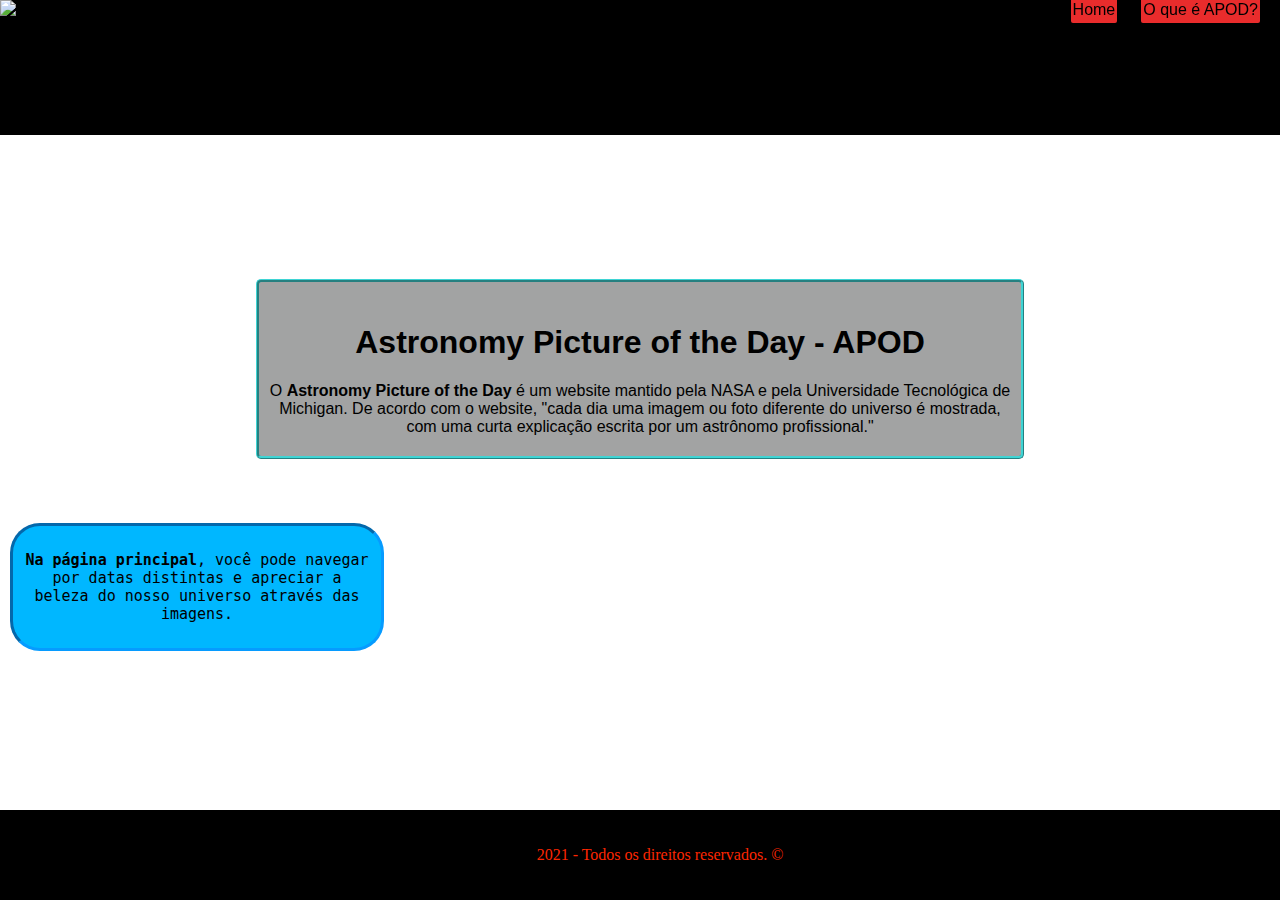
==== pagapod.html @ f869d348 "desenvolvimento projeto apod" ====
<!DOCTYPE html>
<html lang="pt-br">
<head>
    <meta charset="UTF-8">
    <meta http-equiv="X-UA-Compatible" content="IE=edge">
    <meta name="viewport" content="width=device-width, initial-scale=1.0">
    <title>Projeto Apod|Nasa</title>
    <link rel="stylesheet" href="./style.css">
</head>
<body>
    <header>
        <div class="cabecalho">
            <div class="nasa-logo">
                <img src="https://www.nasa.gov/sites/all/themes/custom/nasatwo/images/nasa-logo.svg">
            </div>
            <div class="link">
                <a href="./index.html">Home</a>
                <a href="./pagapod.html">O que é APOD?</a>
            </div>
        </div>
    </header>

    <div class="cont1">
        <h1>Astronomy Picture of the Day - APOD</h1>
        O <b>Astronomy Picture of the Day</b> é um website 
        mantido pela NASA e pela Universidade Tecnológica 
        de Michigan. De acordo com o website, "cada dia 
        uma imagem ou foto diferente do universo é mostrada, 
        com uma curta explicação escrita por um 
        astrônomo profissional."
    </div>
    <div class="cont2">
        <p><b>Na página principal</b>, você pode navegar por datas distintas
        e apreciar a beleza do nosso universo através das imagens.</p>
        
    </div>



    <footer>
        <footer>
            <p class="fim">2021 - Todos os direitos reservados. &copy;</p>
       </footer>
    </footer>
</body>
</html>
---- style.css ----
html,body{
    height: 100%;
    padding:0px; 
    margin:0px;
}
 body{
    display: flex;
    justify-content: center;
    flex-direction: column;
    background-image:url(https://i.pinimg.com/originals/87/3f/71/873f71c1f893a0aafad8695324fedfc9.gif);
    background-repeat: repeat;
    background-size: 100%;
 }
 header{
    height: 15%;
    background-color:black;
    position:fixed;
    top:0px;
    right:0px;
    left:0px;
  }
  .cabecalho{
      display: flex;
      justify-content:space-between;
      align-items: center;
  }
  .nasa-logo{
    margin-right:3% ;
  }
  a{
    background-color: rgb(233, 44, 44);
    padding-bottom: 5px;
    padding-left: 2px;
    padding-top: 5px;
    padding-right: 2px;
    margin-right: 20px;
    text-decoration:none;
    font-family: 'Franklin Gothic Medium', 'Arial Narrow', Arial, sans-serif ;
    color:rgb(0, 0, 0);
    border-radius: 2px;
  }
footer{
    display:flex;
   justify-content: center;
    margin-top: 400px;
    padding:20px;
    width: 100%;
    background-color:black;
    color:rgb(253, 38, 0);
    text-align:center;  
    position:fixed;
    bottom: 0px;
 }
 .fim{
    display: flex;
    justify-content: center;
    text-align: center;
    
 }

 #buscarImg{
  display: flex;
  justify-content:space-around;
  margin-left: 30%;
  margin-right: 40%;
  margin-bottom: 30%;
  
 }
  /* Estilização do pagapod.html (cont1/cont2)*/
.cont1{
  background-color: rgb(162, 163, 163);
  padding-left: 10px;
  padding-right: 10px;
  padding-top: 20px;
  padding-bottom: 20px;
  margin-left: 20%;
  margin-right: 20%;
  margin-top: 50px;
  text-align: center;
  font-family: 'Lucida Sans', 'Lucida Sans Regular', 'Lucida Grande', 'Lucida Sans Unicode', Geneva, Verdana, sans-serif;
  border-style: ridge;
  border-color:rgb(63, 212, 212);
  border-radius: 5px;
}

.cont2{
  background-color:rgb(0, 183, 255) ;
  margin-top:5%;
  margin-left: 10px;
  margin-right: 70%;
  margin-bottom: 20px;
  padding-left: 10px;
  padding-top: 10px;
  padding-right: 10px;
  padding-bottom: 10px;
  border-radius: 30px;
  border-style:inset;
  border-color:rgb(6, 155, 255) ;
  text-align: center;
  font-family:monospace;
  font-size: 15px;
}
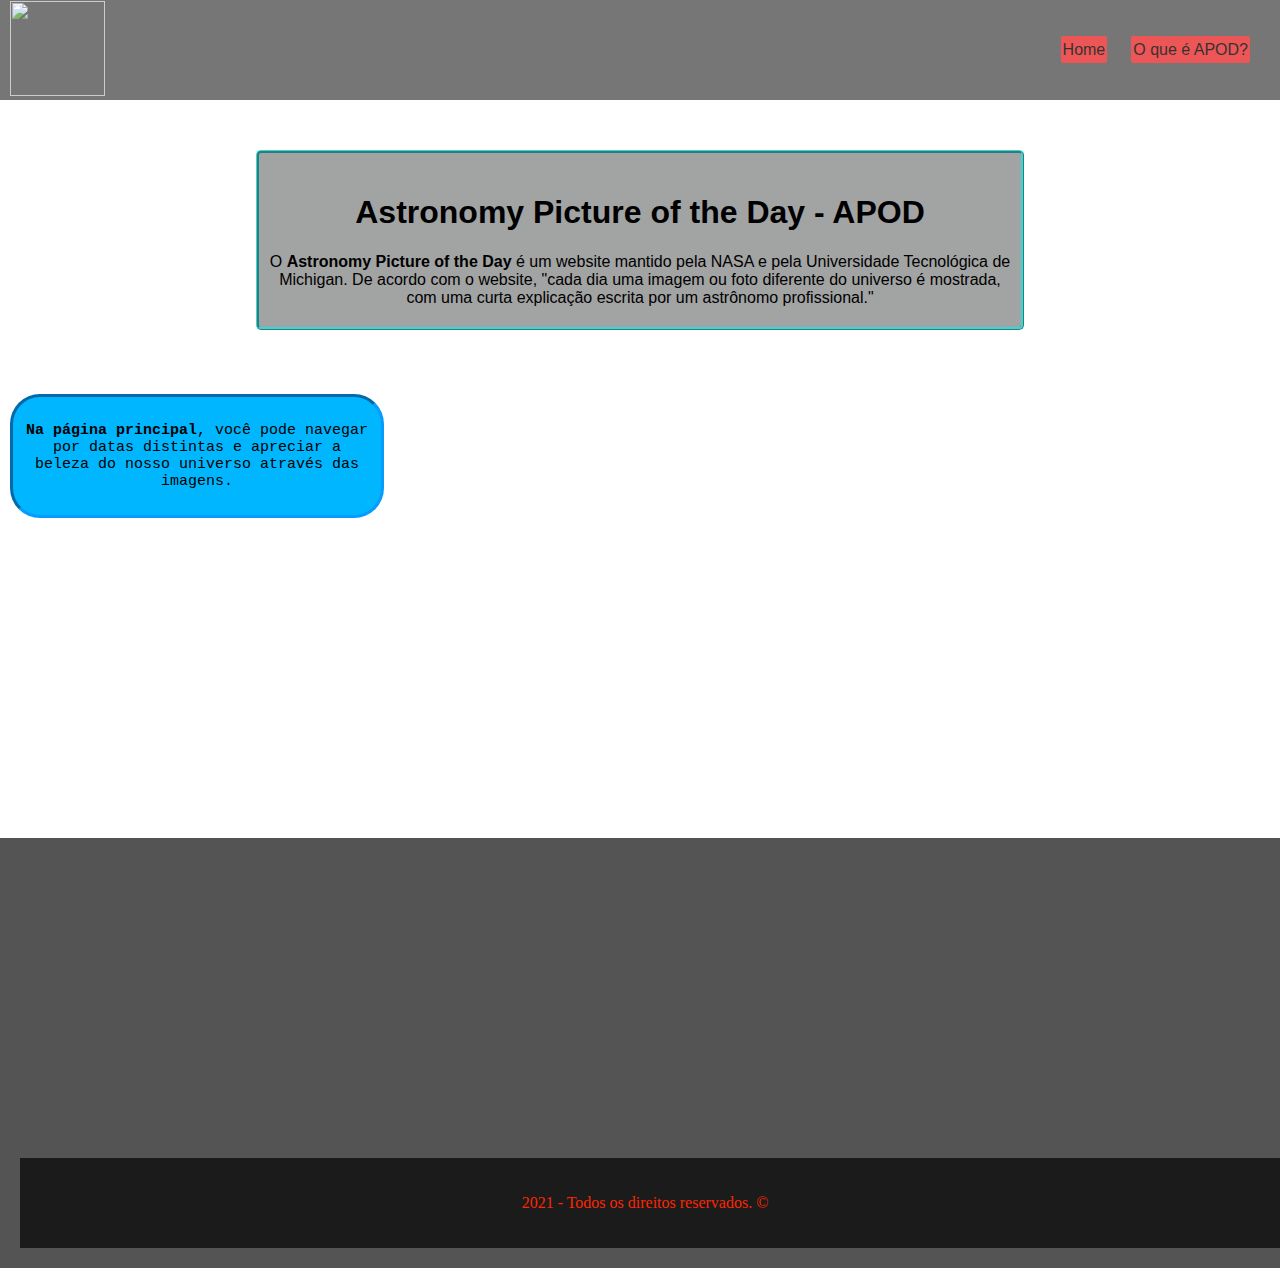
==== commit bf0aea4c: "primeiro commit" ====
--- a/pagapod.html
+++ b/pagapod.html
@@ -11,7 +11,7 @@
     <header>
         <div class="cabecalho">
             <div class="nasa-logo">
-                <img src="https://www.nasa.gov/sites/all/themes/custom/nasatwo/images/nasa-logo.svg">
+                <img src="https://www.nasa.gov/sites/all/themes/custom/nasatwo/images/nasa-logo.svg"width="95px" height="95px">
             </div>
             <div class="link">
                 <a href="./index.html">Home</a>
--- a/style.css
+++ b/style.css
@@ -1,73 +1,146 @@
-html,body{
-    height: 100%;
-    padding:0px; 
-    margin:0px;
-}
- body{
-    display: flex;
-    justify-content: center;
-    flex-direction: column;
-    background-image:url(https://i.pinimg.com/originals/87/3f/71/873f71c1f893a0aafad8695324fedfc9.gif);
-    background-repeat: repeat;
-    background-size: 100%;
- }
- header{
-    height: 15%;
-    background-color:black;
-    position:fixed;
-    top:0px;
-    right:0px;
-    left:0px;
-  }
-  .cabecalho{
-      display: flex;
-      justify-content:space-between;
-      align-items: center;
-  }
-  .nasa-logo{
-    margin-right:3% ;
-  }
-  a{
-    background-color: rgb(233, 44, 44);
-    padding-bottom: 5px;
-    padding-left: 2px;
-    padding-top: 5px;
-    padding-right: 2px;
-    margin-right: 20px;
-    text-decoration:none;
-    font-family: 'Franklin Gothic Medium', 'Arial Narrow', Arial, sans-serif ;
-    color:rgb(0, 0, 0);
-    border-radius: 2px;
-  }
-footer{
-    display:flex;
-   justify-content: center;
-    margin-top: 400px;
-    padding:20px;
-    width: 100%;
-    background-color:black;
-    color:rgb(253, 38, 0);
-    text-align:center;  
-    position:fixed;
-    bottom: 0px;
- }
- .fim{
-    display: flex;
-    justify-content: center;
-    text-align: center;
-    
- }
-
- #buscarImg{
+body {
   display: flex;
-  justify-content:space-around;
-  margin-left: 30%;
-  margin-right: 40%;
-  margin-bottom: 30%;
-  
- }
-  /* Estilização do pagapod.html (cont1/cont2)*/
-.cont1{
+  justify-content: center;
+  flex-direction: column;
+  width: 100vw;
+  margin: 0;
+  overflow-x:hidden;
+  background-image: url(https://i.pinimg.com/originals/87/3f/71/873f71c1f893a0aafad8695324fedfc9.gif);
+  background-repeat: repeat;
+  background-size: 100%;
+}
+
+header {
+  height: 100px;
+  background-color: rgba(0, 0, 0, 0.671);
+  opacity: 0.8;
+  top: 0px;
+  right: 0px;
+  left: 0px;
+}
+.cabecalho {
+  display: flex;
+  justify-content: space-between;
+  align-items: center;
+  height: 100%;
+  padding: 0 10px;
+  
+}
+
+.nasa-logo {
+  margin-right: 3%;
+}
+
+a {
+  background-color: rgb(233, 44, 44);
+  opacity: 1.0;
+  padding-bottom: 5px;
+  padding-left: 2px;
+  padding-top: 5px;
+  padding-right: 2px;
+  margin-right: 20px;
+  text-decoration: none;
+  font-family: "Franklin Gothic Medium", "Arial Narrow", Arial, sans-serif;
+  color: rgb(0, 0, 0);
+  border-radius: 2px;
+}
+
+footer {
+  display: flex;
+  justify-content: center;
+  margin-top: 300px;
+  padding: 20px;
+  width: 100%;
+  bottom: 0px;
+  background-color: rgba(0, 0, 0, 0.671);
+  
+  
+}
+
+.fim {
+  display: flex;
+  justify-content: center;
+  margin-right: 30px;
+  color: rgb(253, 38, 0);
+  
+}
+/*conteudo pag principal*/
+#areaImg {
+  display: flex;
+  flex-direction: column;
+  flex-wrap:wrap-reverse;
+  justify-content:center;
+  align-items: center;
+  justify-items: center;
+  margin-left: 80px;
+  margin-right: 80px;
+  margin-top: 30px;
+  
+  
+}
+.paragrafo{
+  color:white;
+  font-size: 18px;
+  font-style: italic;
+  background-color: rgba(255, 15, 15, 0.685);
+  padding-left: 15px;
+}
+#calendario{
+  
+  width:150px;
+  border-color: rgb(93, 124, 216);
+  border-style:outset;
+  border-radius: 4px;
+  text-align: center;
+  font-size: 17px;
+  background-color:rgb(17, 58, 105);
+  color:white;
+}
+.busca{
+  margin-left: 5%;
+ 
+}
+
+#foto {
+  display: flex;
+  align-items: center;
+  max-width: 500px;
+  max-height: 500px;
+  padding-left: 160px;
+  padding-right: 160px;
+  
+}
+#texto{
+  
+  text-align: center;
+  font-size: 18px;
+  font-family:'Gill Sans', 'Gill Sans MT', Calibri, 'Trebuchet MS', sans-serif;
+  background-color: rgba(12, 7, 7, 0.479);
+  color:white;
+  padding: 2px;
+  border-radius: 5px;
+}
+#titulo{
+  text-align: center;
+  font-size: 25px;
+  font-family:'Lucida Sans', 'Lucida Sans Regular', 'Lucida Grande', 'Lucida Sans Unicode', Geneva, Verdana, sans-serif;
+  border-radius: 5px;
+  background-color: rgb(14, 119, 240);
+}
+
+button{
+  font-family: 'Lucida Sans', 'Lucida Sans Regular', 'Lucida Grande', 'Lucida Sans Unicode', Geneva, Verdana, sans-serif;
+  font-size: 15px;
+  border-radius: 5px; 
+  border-style:solid;
+  width: 70px;
+ color:white;
+  background-color: rgba(0, 0, 0, 0.671);
+  margin-top: 2px;
+  
+}
+/* Estilização do pagapod.html (cont1/cont2)*/
+.cont1 {
   background-color: rgb(162, 163, 163);
   padding-left: 10px;
   padding-right: 10px;
@@ -77,15 +150,16 @@
   margin-right: 20%;
   margin-top: 50px;
   text-align: center;
-  font-family: 'Lucida Sans', 'Lucida Sans Regular', 'Lucida Grande', 'Lucida Sans Unicode', Geneva, Verdana, sans-serif;
+  font-family: "Lucida Sans", "Lucida Sans Regular", "Lucida Grande",
+    "Lucida Sans Unicode", Geneva, Verdana, sans-serif;
   border-style: ridge;
-  border-color:rgb(63, 212, 212);
+  border-color: rgb(63, 212, 212);
   border-radius: 5px;
 }
 
-.cont2{
-  background-color:rgb(0, 183, 255) ;
-  margin-top:5%;
+.cont2 {
+  background-color: rgb(0, 183, 255);
+  margin-top: 5%;
   margin-left: 10px;
   margin-right: 70%;
   margin-bottom: 20px;
@@ -94,10 +168,549 @@
   padding-right: 10px;
   padding-bottom: 10px;
   border-radius: 30px;
-  border-style:inset;
-  border-color:rgb(6, 155, 255) ;
+  border-style: inset;
+  border-color: rgb(6, 155, 255);
   text-align: center;
-  font-family:monospace;
+  font-family: monospace;
   font-size: 15px;
 }
-  +
+/* Telefones em paisagem e abaixo */
+@media (max-width: 480px) { 
+  body {
+    display: flex;
+    justify-content: center;
+    flex-direction: column;
+    width: 100%;
+    margin: 0;
+    overflow-x:hidden;
+    background-image: url(https://i.pinimg.com/originals/87/3f/71/873f71c1f893a0aafad8695324fedfc9.gif);
+    background-repeat: repeat;
+    background-size: 100%;
+  }
+  
+  header {
+    width: 100%;
+    height: 100px;
+    background-color: rgba(0, 0, 0, 0.671);
+    opacity: 0.8;
+    top: 0px;
+    right: 0px;
+    left: 0px;
+  }
+  .cabecalho {
+    display: flex;
+    justify-content: space-between;
+    align-items: center;
+    height: 100%;
+    padding: 0 10px;
+    
+  }
+
+  
+  a {
+    background-color: rgb(233, 44, 44);
+    opacity: 1.0;
+    padding-bottom: 5px;
+    padding-left: 2px;
+    padding-top: 5px;
+    padding-right: 2px;
+    margin-right: 20px;
+    text-decoration: none;
+    font-family: "Franklin Gothic Medium", "Arial Narrow", Arial, sans-serif;
+    color: rgb(0, 0, 0);
+    border-radius: 2px;
+  }
+  
+  footer {
+    display: flex;
+    justify-content: center;
+    margin-top: 300px;
+    padding: 20px;
+    width: 100%;
+    bottom: 0px;
+    background-color: rgba(0, 0, 0, 0.671);
+    
+    
+  }
+  
+  .fim {
+    display: flex;
+    justify-content: center;
+    margin-right: 30px;
+    color: rgb(253, 38, 0);
+    
+  }
+  /*conteudo pag principal*/
+  #areaImg {
+    display: flex;
+    flex-direction: column;
+    flex-wrap:wrap-reverse;
+    justify-content:center;
+    align-items: center;
+    justify-items: center;
+    margin-left: 80px;
+    margin-right: 80px;
+    margin-top: 30px;
+    
+    
+  }
+  .paragrafo{
+    color:white;
+    font-size: 18px;
+    font-style: italic;
+    background-color: rgba(255, 15, 15, 0.685);
+    padding-left: 15px;
+  }
+  #calendario{
+    
+    width:150px;
+    border-color: rgb(93, 124, 216);
+    border-style:outset;
+    border-radius: 4px;
+    text-align: center;
+    font-size: 17px;
+    background-color:rgb(17, 58, 105);
+    color:white;
+  }
+  .busca{
+    margin-left: 5%;
+   
+  }
+  
+  #foto {
+    display: flex;
+    align-items: center;
+    max-width: 500px;
+    max-height: 500px;
+    padding-left: 160px;
+    padding-right: 160px;
+    
+  }
+  #texto{
+    
+    text-align: center;
+    font-size: 18px;
+    font-family:'Gill Sans', 'Gill Sans MT', Calibri, 'Trebuchet MS', sans-serif;
+    background-color: rgba(12, 7, 7, 0.479);
+    color:white;
+    padding: 2px;
+    border-radius: 5px;
+  }
+  #titulo{
+    text-align: center;
+    font-size: 25px;
+    font-family:'Lucida Sans', 'Lucida Sans Regular', 'Lucida Grande', 'Lucida Sans Unicode', Geneva, Verdana, sans-serif;
+    border-radius: 5px;
+    background-color: rgb(14, 119, 240);
+  }
+  
+  button{
+    font-family: 'Lucida Sans', 'Lucida Sans Regular', 'Lucida Grande', 'Lucida Sans Unicode', Geneva, Verdana, sans-serif;
+    font-size: 15px;
+    border-radius: 5px; 
+    border-style:solid;
+    width: 70px;
+   color:white;
+    background-color: rgba(0, 0, 0, 0.671);
+    margin-top: 2px;
+    
+  }
+  /* Estilização do pagapod.html (cont1/cont2)*/
+  .cont1 {
+    background-color: rgb(162, 163, 163);
+    padding-left: 10px;
+    padding-right: 10px;
+    padding-top: 20px;
+    padding-bottom: 20px;
+    margin-left: 20%;
+    margin-right: 20%;
+    margin-top: 50px;
+    text-align: center;
+    font-family: "Lucida Sans", "Lucida Sans Regular", "Lucida Grande",
+      "Lucida Sans Unicode", Geneva, Verdana, sans-serif;
+    border-style: ridge;
+    border-color: rgb(63, 212, 212);
+    border-radius: 5px;
+  }
+  
+  .cont2 {
+    background-color: rgb(0, 183, 255);
+    margin-top: 5%;
+    margin-left: 10px;
+    margin-right: 70%;
+    margin-bottom: 20px;
+    padding-left: 10px;
+    padding-top: 10px;
+    padding-right: 10px;
+    padding-bottom: 10px;
+    border-radius: 30px;
+    border-style: inset;
+    border-color: rgb(6, 155, 255);
+    text-align: center;
+    font-family: monospace;
+    font-size: 15px;
+  }
+
+/* Telefones em paisagem a tablet em retrato */
+@media (max-width:600px) {
+  body {
+    display: flex;
+    justify-content: center;
+    flex-direction: column;
+    width: 100%;
+    margin: 0;
+    overflow-x:hidden;
+    background-image: url(https://i.pinimg.com/originals/87/3f/71/873f71c1f893a0aafad8695324fedfc9.gif);
+    background-repeat: repeat;
+    background-size: 100%;
+  }
+  
+  header {
+    width: 100%;
+    background-color: rgba(0, 0, 0, 0.671);
+    opacity: 0.8;
+    top: 0px;
+    right: 0px;
+    left: 0px;
+  }
+  .cabecalho {
+    display: flex;
+    justify-content: space-between;
+    align-items: center;
+    height: 100%;
+    padding: 0 10px;
+    
+  }
+
+  
+  a {
+    background-color: rgb(233, 44, 44);
+    opacity: 1.0;
+    padding-bottom: 5px;
+    padding-left: 2px;
+    padding-top: 5px;
+    padding-right: 2px;
+    margin-right: 20px;
+    text-decoration: none;
+    font-family: "Franklin Gothic Medium", "Arial Narrow", Arial, sans-serif;
+    color: rgb(0, 0, 0);
+    border-radius: 2px;
+  }
+  
+  footer {
+    display: flex;
+    justify-content: center;
+    margin-top: 300px;
+    padding: 20px;
+    width: 100%;
+    bottom: 0px;
+    background-color: rgba(0, 0, 0, 0.671);
+    
+    
+  }
+  
+  .fim {
+    display: flex;
+    justify-content: center;
+    margin-right: 30px;
+    color: rgb(253, 38, 0);
+    
+  }
+  /*conteudo pag principal*/
+  #areaImg {
+    display: flex;
+    flex-direction: column;
+    flex-wrap:wrap-reverse;
+    justify-content:center;
+    align-items: center;
+    justify-items: center;
+    
+    
+    margin-top: 30px;
+    
+    
+  }
+  .paragrafo{
+    color:white;
+    font-size: 18px;
+    font-style: italic;
+    background-color: rgba(255, 15, 15, 0.685);
+    padding-left: 15px;
+  }
+  #calendario{
+    
+    width:150px;
+    border-color: rgb(93, 124, 216);
+    border-style:outset;
+    border-radius: 4px;
+    text-align: center;
+    font-size: 17px;
+    background-color:rgb(17, 58, 105);
+    color:white;
+  }
+  .busca{
+    margin-left: 5%;
+   
+  }
+  
+  #foto {
+    display: flex;
+    align-items: center;
+    max-width: 350px;
+    max-height: 300px;
+    margin-left: 32%;
+    
+  }
+  #texto{
+    
+    text-align: center;
+    font-size: 15px;
+    text-size-adjust:15px;
+    text-overflow: ellipsis;
+    font-family:'Gill Sans', 'Gill Sans MT', Calibri, 'Trebuchet MS', sans-serif;
+    background-color: rgba(12, 7, 7, 0.479);
+    color:white;
+    padding:2%;
+    border-radius: 5px;
+    margin-left: 60%;
+    margin-right: 0%;
+    
+  }
+  #titulo{
+    padding:3px;
+    text-align: center;
+    font-size: 25px;
+    font-family:'Lucida Sans', 'Lucida Sans Regular', 'Lucida Grande', 'Lucida Sans Unicode', Geneva, Verdana, sans-serif;
+    border-radius: 5px;
+    background-color: rgb(14, 119, 240);
+    margin-left: 60%;
+  }
+  
+  button{
+    font-family: 'Lucida Sans', 'Lucida Sans Regular', 'Lucida Grande', 'Lucida Sans Unicode', Geneva, Verdana, sans-serif;
+    font-size: 15px;
+    border-radius: 5px; 
+    border-style:solid;
+    width: 70px;
+   color:white;
+    background-color: rgba(0, 0, 0, 0.671);
+    margin-top: 2px;
+    
+  }
+  /* Estilização do pagapod.html (cont1/cont2)*/
+  .cont1 {
+    background-color: rgb(162, 163, 163);
+    padding-left: 10px;
+    padding-right: 10px;
+    padding-top: 20px;
+    padding-bottom: 20px;
+    margin-left: 20%;
+    margin-right: 20%;
+    margin-top: 50px;
+    text-align: center;
+    font-family: "Lucida Sans", "Lucida Sans Regular", "Lucida Grande",
+      "Lucida Sans Unicode", Geneva, Verdana, sans-serif;
+    border-style: ridge;
+    border-color: rgb(63, 212, 212);
+    border-radius: 5px;
+  }
+  
+  .cont2 {
+    background-color: rgb(0, 183, 255);
+    margin-top: 5%;
+    margin-left: 10px;
+    margin-right: 70%;
+    margin-bottom: 20px;
+    padding-left: 10px;
+    padding-top: 10px;
+    padding-right: 10px;
+    padding-bottom: 10px;
+    border-radius: 30px;
+    border-style: inset;
+    border-color: rgb(6, 155, 255);
+    text-align: center;
+    font-family: monospace;
+    font-size: 15px;
+  }
+}
+
+/* Tablet em retrato a paisagem e desktop */
+@media (min-width: 768px) and (max-width: 979px) {
+  body {
+    display: flex;
+    justify-content: center;
+    flex-direction: column;
+    width: 100vw;
+    margin: 0;
+    overflow-x:hidden;
+    background-image: url(https://i.pinimg.com/originals/87/3f/71/873f71c1f893a0aafad8695324fedfc9.gif);
+    background-repeat: repeat;
+    background-size: 100%;
+  }
+  
+  header {
+    height: 100%;
+    background-color: rgba(0, 0, 0, 0.671);
+    opacity: 0.8;
+    top: 0%;
+    right: 0%;
+    left: 0%;
+
+  }
+  .cabecalho {
+    display: flex;
+    justify-content: space-between;
+    align-items: center;
+    height: 100%;
+    padding: 0 10px;
+    
+  }
+  
+ 
+  
+  a {
+    background-color: rgb(233, 44, 44);
+    opacity: 1.0;
+    padding-bottom: 5px;
+    padding-left: 2px;
+    padding-top: 5px;
+    padding-right: 2px;
+    margin-right: 20px;
+    text-decoration: none;
+    font-family: "Franklin Gothic Medium", "Arial Narrow", Arial, sans-serif;
+    color: rgb(0, 0, 0);
+    border-radius: 2px;
+  }
+  
+  footer {
+    display: flex;
+    justify-content: center;
+    margin-top: 300px;
+    padding: 20px;
+    width: 100%;
+    bottom: 0px;
+    background-color: rgba(0, 0, 0, 0.671);
+    
+    
+  }
+  
+  .fim {
+    display: flex;
+    justify-content: center;
+    margin-right: 30px;
+    color: rgb(253, 38, 0);
+    
+  }
+  /*conteudo pag principal*/
+  #areaImg {
+    display: flex;
+    flex-direction: column;
+    flex-wrap:wrap-reverse;
+    justify-content:center;
+    align-items: center;
+    justify-items: center;
+    margin-left: 30%;
+    margin-right: 80px;
+    margin-top: 30px;
+    
+    
+  }
+  .paragrafo{
+    color:white;
+    font-size: 18px;
+    font-style: italic;
+    background-color: rgba(255, 15, 15, 0.685);
+    padding-left: 15px;
+  }
+  #calendario{
+    
+    width:150px;
+    border-color: rgb(93, 124, 216);
+    border-style:outset;
+    border-radius: 4px;
+    text-align: center;
+    font-size: 17px;
+    background-color:rgb(17, 58, 105);
+    color:white;
+  }
+  .busca{
+    margin-left: 5%;
+   
+  }
+  
+  #foto {
+    display: flex;
+    align-items: center;
+    max-width: 300px;
+    max-height: 250px;
+    margin-left: 20%;
+    
+  }
+  #texto{
+    
+    text-align: center;
+    font-size: 15px;
+    font-family:'Gill Sans', 'Gill Sans MT', Calibri, 'Trebuchet MS', sans-serif;
+    background-color: rgba(12, 7, 7, 0.479);
+    color:white;
+    padding: 2px;
+    border-radius: 5px;
+  }
+  #titulo{
+    text-align: center;
+    font-size: 25px;
+    font-family:'Lucida Sans', 'Lucida Sans Regular', 'Lucida Grande', 'Lucida Sans Unicode', Geneva, Verdana, sans-serif;
+    border-radius: 5px;
+    background-color: rgb(14, 119, 240);
+  }
+  
+  button{
+    font-family: 'Lucida Sans', 'Lucida Sans Regular', 'Lucida Grande', 'Lucida Sans Unicode', Geneva, Verdana, sans-serif;
+    font-size: 15px;
+    border-radius: 5px; 
+    border-style:solid;
+    width: 70px;
+   color:white;
+    background-color: rgba(0, 0, 0, 0.671);
+    margin-top: 2px;
+    
+  }
+  /* Estilização do pagapod.html (cont1/cont2)*/
+  .cont1 {
+    background-color: rgb(162, 163, 163);
+    padding-left: 10px;
+    padding-right: 10px;
+    padding-top: 20px;
+    padding-bottom: 20px;
+    margin-left: 20%;
+    margin-right: 20%;
+    margin-top: 50px;
+    text-align: center;
+    font-family: "Lucida Sans", "Lucida Sans Regular", "Lucida Grande",
+      "Lucida Sans Unicode", Geneva, Verdana, sans-serif;
+    border-style: ridge;
+    border-color: rgb(63, 212, 212);
+    border-radius: 5px;
+  }
+  
+  .cont2 {
+    background-color: rgb(0, 183, 255);
+    margin-top: 5%;
+    margin-left: 10px;
+    margin-right: 70%;
+    margin-bottom: 20px;
+    padding-left: 10px;
+    padding-top: 10px;
+    padding-right: 10px;
+    padding-bottom: 10px;
+    border-radius: 30px;
+    border-style: inset;
+    border-color: rgb(6, 155, 255);
+    text-align: center;
+    font-family: monospace;
+    font-size: 15px;
+  }
+}
+
+}